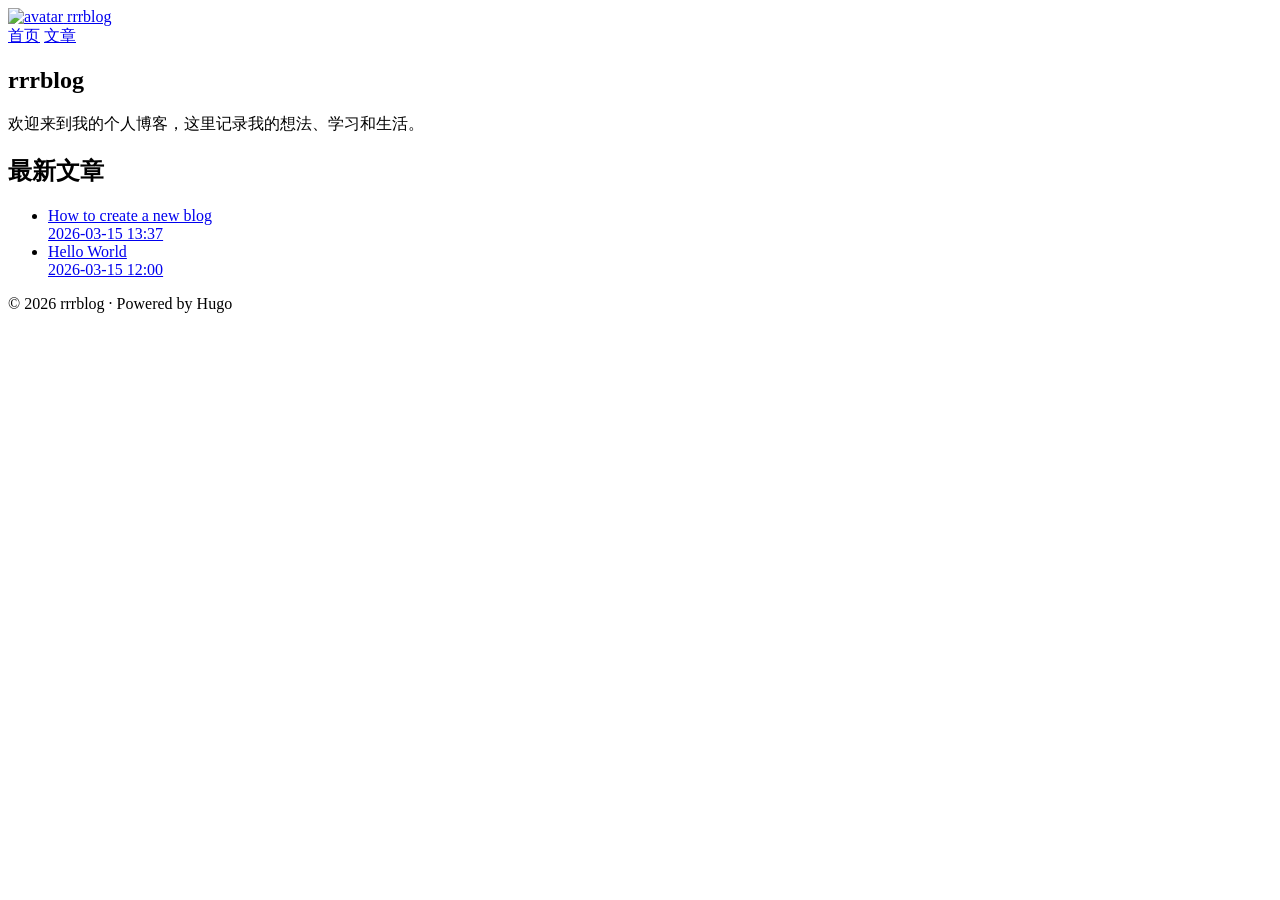
==== public/index.html @ e3bd8fcd "Initial blog setup" ====
<!DOCTYPE html>
<html lang="zh-CN">
<head>
	<meta name="generator" content="Hugo 0.157.0"><script src="/livereload.js?mindelay=10&amp;v=2&amp;port=1313&amp;path=livereload" data-no-instant defer></script>
  <meta charset="UTF-8" />
  <meta name="viewport" content="width=device-width, initial-scale=1.0" />
  <title>rrrblog</title>
  <link rel="icon" type="image/jpeg" href="/favicon.jpg?v=4" />
  <link rel="shortcut icon" href="/favicon.jpg?v=4" />
  <link rel="stylesheet" href="/css/style.css" />
</head>
<body>
  <header class="site-header">
    <div class="container header-inner">
      <a class="brand-wrap" href="/">
        <img class="brand-avatar" src="/images/avatar.jpg" alt="avatar" />
        <span class="brand-text">rrrblog</span>
      </a>
      <nav class="nav">
        <a href="/">首页</a>
        <a href="#posts">文章</a>
      </nav>
    </div>
  </header>

  <main class="container">
    <section class="hero">
      <div class="hero-card">
        <h1 class="hero-title">rrrblog</h1>
        <p class="hero-desc">欢迎来到我的个人博客，这里记录我的想法、学习和生活。</p>
      </div>
    </section>

    <section class="content-wrap" id="posts">
      <div class="content-card">
        <h2 class="section-title">最新文章</h2>
        <ul class="post-list">
          
            <li>
              <a class="post-item" href="/posts/second-post/">
                <span class="post-item-title">How to create a new blog</span>
                <div class="post-item-meta">2026-03-15 13:37</div>
              </a>
            </li>
          
            <li>
              <a class="post-item" href="/posts/hello-world/">
                <span class="post-item-title">Hello World</span>
                <div class="post-item-meta">2026-03-15 12:00</div>
              </a>
            </li>
          
        </ul>
      </div>
    </section>
  </main>

  <footer class="site-footer">
    <div class="container footer-inner">
      © 2026 rrrblog · Powered by Hugo
    </div>
  </footer>
</body>
</html>
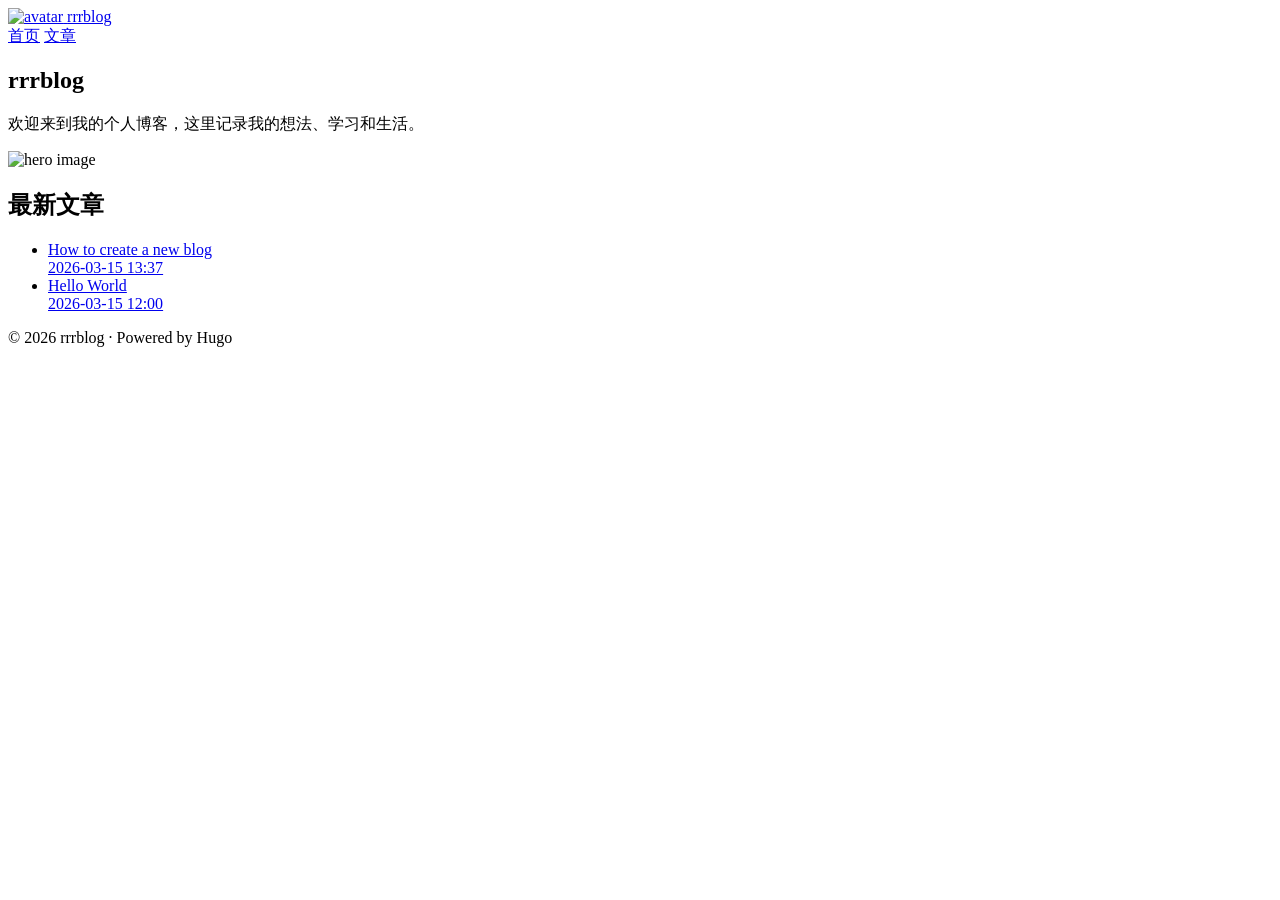
==== commit e5d308d1: "add hero image to homepage" ====
--- a/public/index.html
+++ b/public/index.html
@@ -25,9 +25,14 @@
 
   <main class="container">
     <section class="hero">
-      <div class="hero-card">
-        <h1 class="hero-title">rrrblog</h1>
-        <p class="hero-desc">欢迎来到我的个人博客，这里记录我的想法、学习和生活。</p>
+      <div class="hero-card hero-layout">
+        <div class="hero-copy">
+          <h1 class="hero-title">rrrblog</h1>
+          <p class="hero-desc">欢迎来到我的个人博客，这里记录我的想法、学习和生活。</p>
+        </div>
+        <div class="hero-media">
+          <img src="/images/hero.jpg" alt="hero image" class="hero-image" />
+        </div>
       </div>
     </section>
 
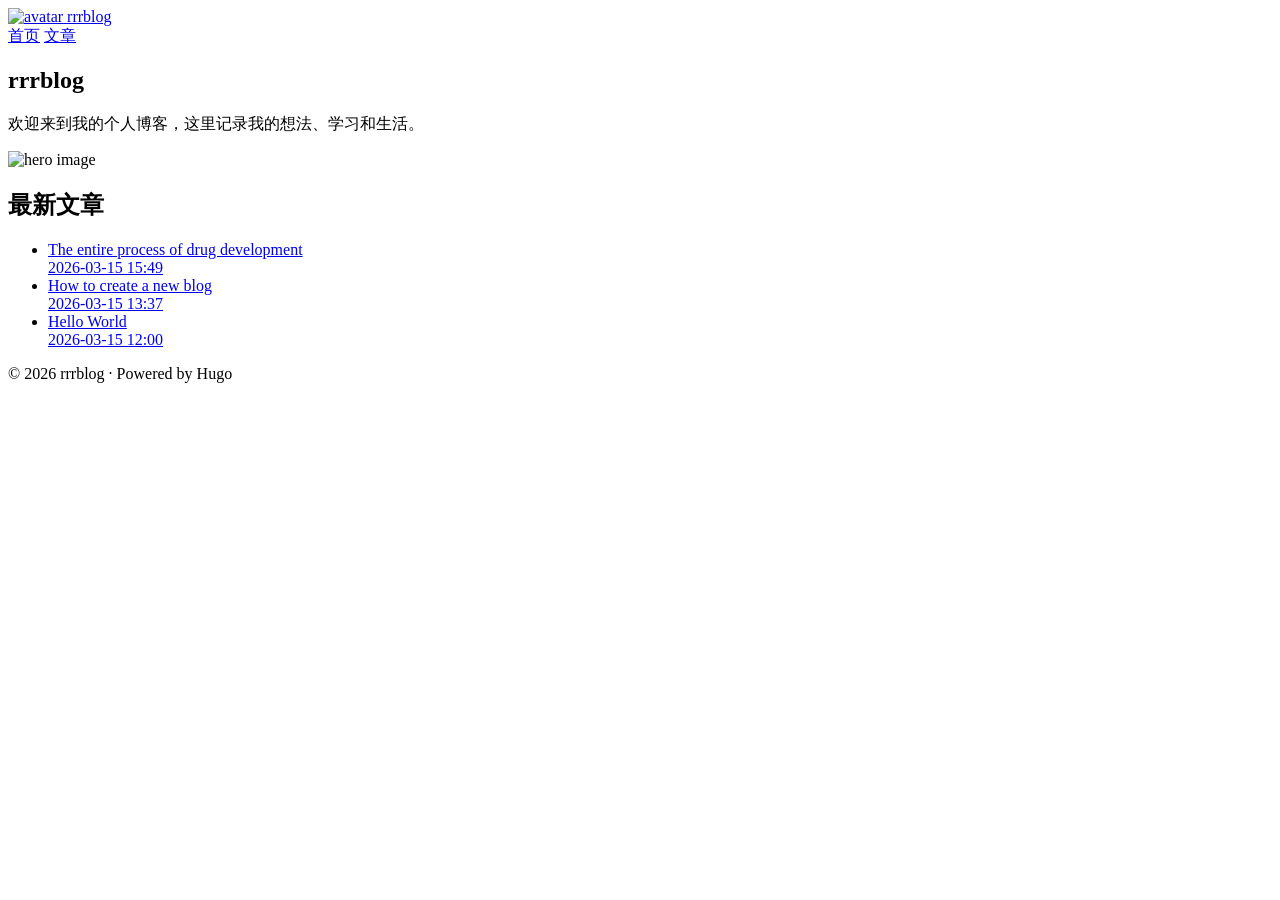
==== commit bc6b91d7: "shrink image and clean headings in third post" ====
--- a/public/index.html
+++ b/public/index.html
@@ -42,6 +42,13 @@
         <ul class="post-list">
           
             <li>
+              <a class="post-item" href="/posts/third-post/">
+                <span class="post-item-title">The entire process of drug development</span>
+                <div class="post-item-meta">2026-03-15 15:49</div>
+              </a>
+            </li>
+          
+            <li>
               <a class="post-item" href="/posts/second-post/">
                 <span class="post-item-title">How to create a new blog</span>
                 <div class="post-item-meta">2026-03-15 13:37</div>
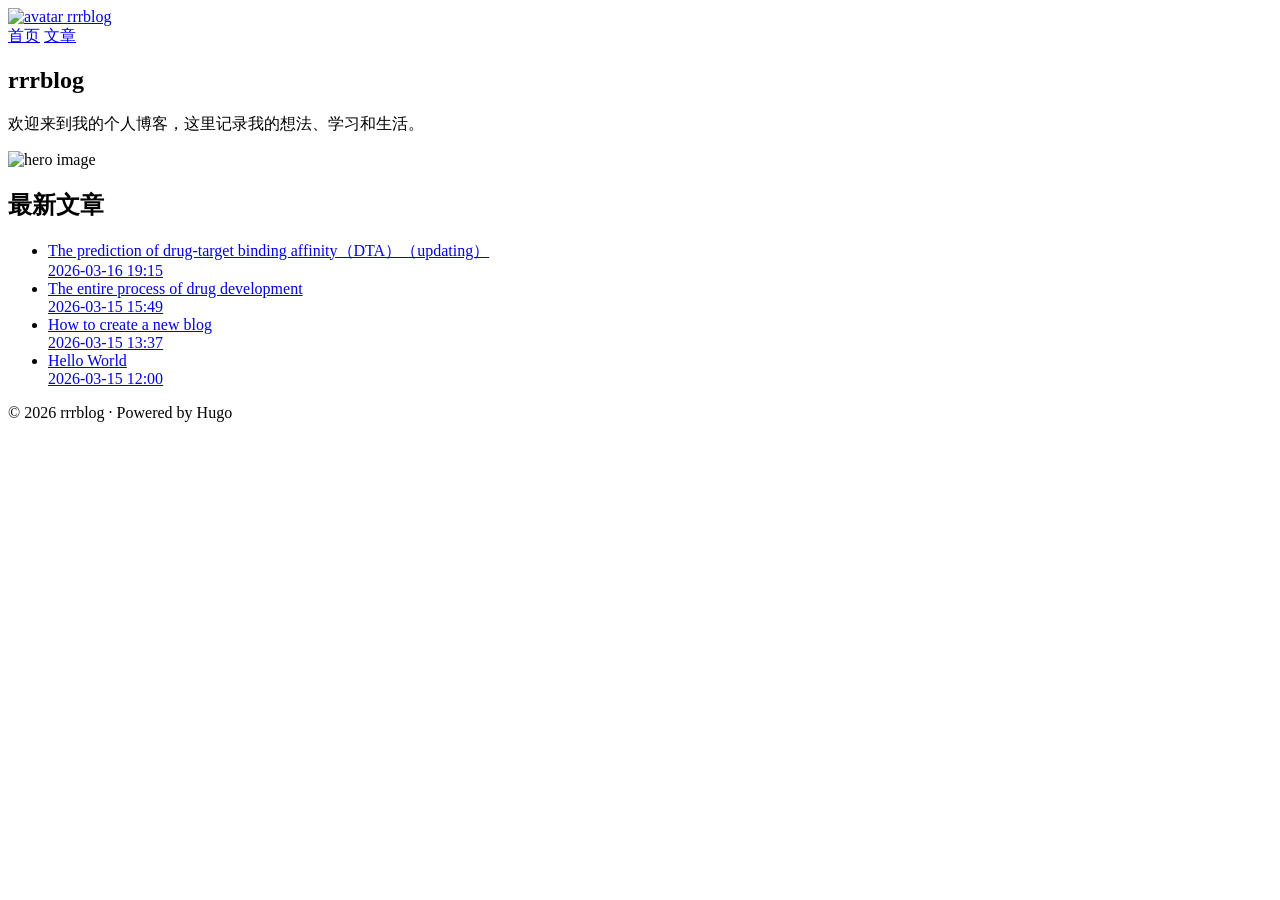
==== commit 135780d9: "update forth post" ====
--- a/public/index.html
+++ b/public/index.html
@@ -42,6 +42,13 @@
         <ul class="post-list">
           
             <li>
+              <a class="post-item" href="/posts/forth-post/">
+                <span class="post-item-title">The prediction of drug-target binding affinity（DTA）（updating）</span>
+                <div class="post-item-meta">2026-03-16 19:15</div>
+              </a>
+            </li>
+          
+            <li>
               <a class="post-item" href="/posts/third-post/">
                 <span class="post-item-title">The entire process of drug development</span>
                 <div class="post-item-meta">2026-03-15 15:49</div>
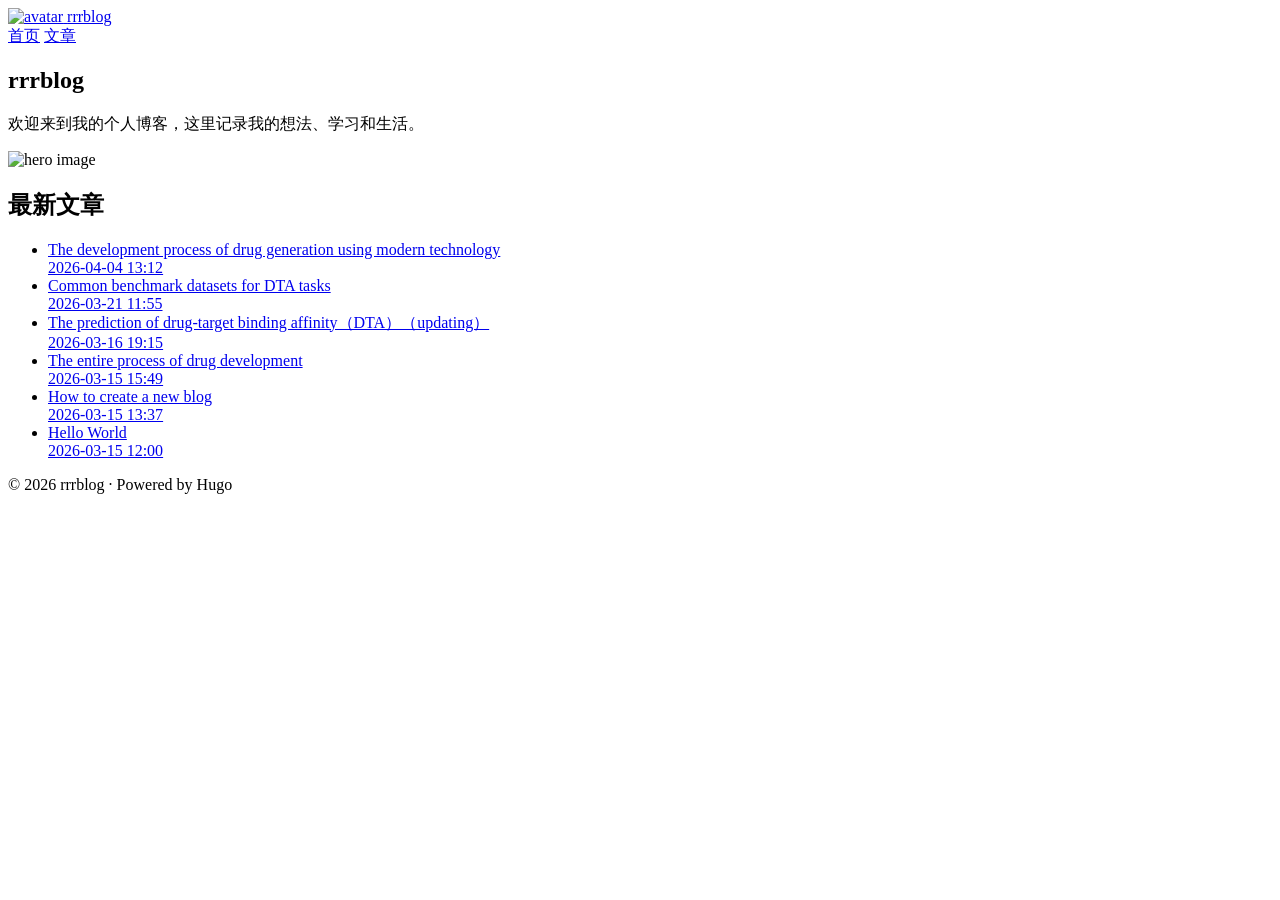
==== commit 6b710f1b: "update sixth post" ====
--- a/public/index.html
+++ b/public/index.html
@@ -42,6 +42,20 @@
         <ul class="post-list">
           
             <li>
+              <a class="post-item" href="/posts/sixth-post/">
+                <span class="post-item-title">The development process of drug generation using modern technology</span>
+                <div class="post-item-meta">2026-04-04 13:12</div>
+              </a>
+            </li>
+          
+            <li>
+              <a class="post-item" href="/posts/fifth-post/">
+                <span class="post-item-title">Common benchmark datasets for DTA tasks</span>
+                <div class="post-item-meta">2026-03-21 11:55</div>
+              </a>
+            </li>
+          
+            <li>
               <a class="post-item" href="/posts/forth-post/">
                 <span class="post-item-title">The prediction of drug-target binding affinity（DTA）（updating）</span>
                 <div class="post-item-meta">2026-03-16 19:15</div>
